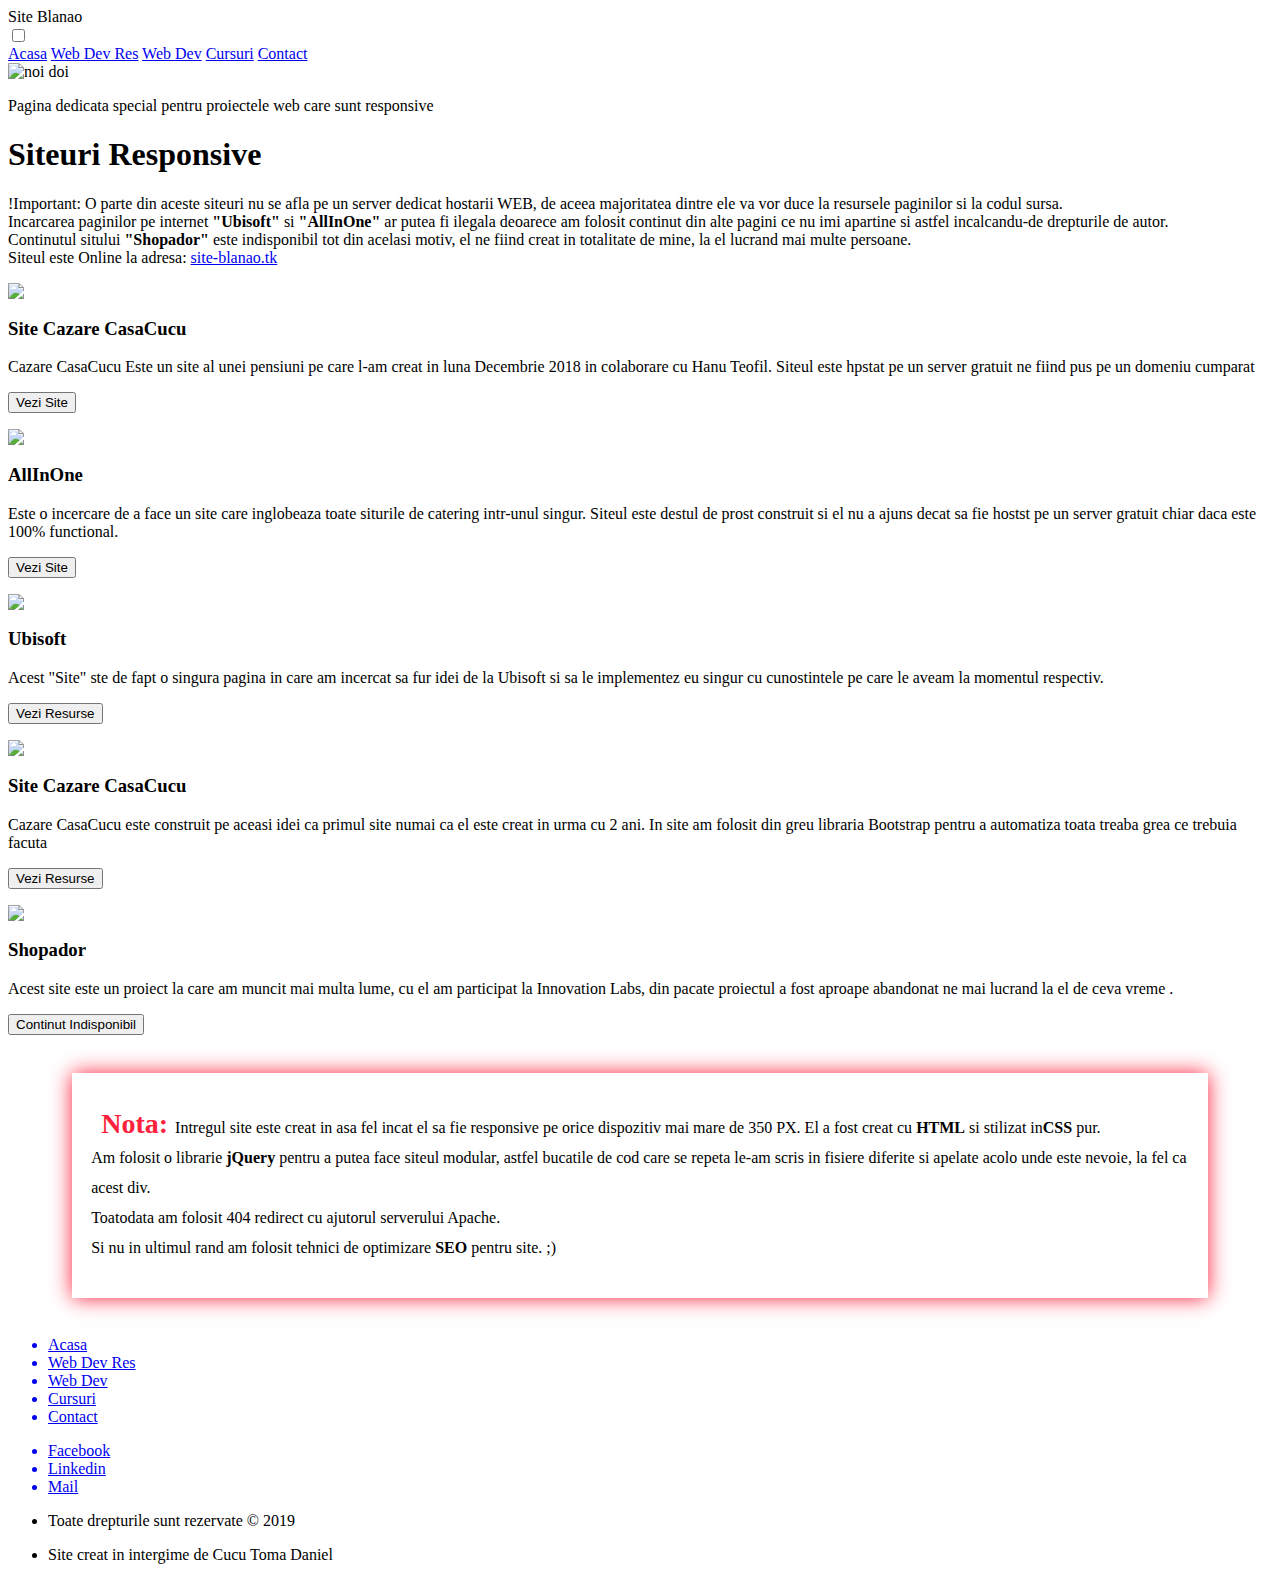
==== web-dev.html @ db33dbb7 "Add files via upload" ====
<html>
        <head>
            <title> Siteuri responsive</title>
            <meta name="viewport" content="width=device-width, initial-scale=1">
            <link href="https://fonts.googleapis.com/css?family=Roboto" rel="stylesheet">
            <link rel="stylesheet" type="text/css" href="css/web-dev-css.css">
            <link rel="stylesheet" type="text/css" href="css/footer.css">
            <link rel="stylesheet" type="text/css" href="css/navbar.css">
            <link rel="stylesheet" type="text/css" href="css/scroll-bar.css">
            <link rel="icon" href="/faviconn.ico" type="image/x-icon" />
            <link rel="shortcut icon" href="img/favicon.ico" type="image/x-icon" />
            <meta name="description" content="O mica parte din siteurile pe xare le-am creat cu ajutorul libratiilor online cum ar fi Buutstrap sau jQueri.">
            <meta name="keywords" content="HTML,CSS,Site Blanaos, Poroiect Facultate">
            <meta name="author" content="Cucu Toma Daniel">
            <script src="jquery-content.jquery"></script> 
        </head>

         <script type="text/javascript">
            $(document).ready(function(){
            $('#navbar').load('navbar.html');
            $('#footer').load('footer-html.html');
            $('#nota').load('nota.html');
            });
         </script>



        <body>

         <div id="navbar"></div>



             <div class="hero-image">
                <img src="img/hero-img-web-dev.jpg" alt="noi doi" class="hero-img">
                <p class="text-img"> Pagina dedicata special pentru proiectele web care sunt responsive </p>

            </div>

           <div class="content">
                <h1>Siteuri Responsive</h1>
               <div class="important">
                   <p><Span class="imp">!Important: </Span>O parte din aceste siteuri nu se afla pe un server dedicat hostarii WEB, de aceea majoritatea dintre ele va vor duce la resursele paginilor si la codul sursa.<br/>Incarcarea paginilor pe internet <b>"Ubisoft"</b> si <b>"AllInOne"</b> ar putea fi ilegala deoarece am folosit continut din alte pagini ce nu imi apartine si astfel incalcandu-de drepturile de autor.<br/>Continutul sitului <b>"Shopador"</b> este indisponibil tot din acelasi motiv, el ne fiind creat in totalitate de mine, la el lucrand mai multe persoane. <br/><span class="centru">Siteul este Online la adresa:  <a href="http://www.site-blanao.tk"><span class="link">site-blanao.tk</span></a></span> </p>
               </div>
             <div class="content-1">
                <div>
                    <img src="img/casacucu-now.png" class="img-proiecte">
                    <h3>Site Cazare CasaCucu</h3>
                    <p>Cazare CasaCucu Este un site al unei pensiuni pe care l-am creat in luna Decembrie 2018 in colaborare cu Hanu Teofil. Siteul este hpstat pe un server gratuit ne fiind pus pe un domeniu cumparat   </p>
                  <form>
                      <input class="button" type="button" value="Vezi Site" onclick="window.location.href='https://cazarecasacucu.000webhostapp.com/cazare_casacucu/index.html'" />
                 </form>
                </div>
                  <div >
                    <img src="img/allinpne.JPG" class="img-proiecte">
                    <h3>AllInOne</h3>
                    <p>Este o incercare de a face un site care inglobeaza toate siturile de catering intr-unul singur. Siteul este destul de prost construit si el nu a ajuns decat sa fie hostst pe un server gratuit chiar daca este 100% functional.</p>
                 <form>
                      <input class="button" type="button" value="Vezi Site" onclick="window.location.href='https://stercoraceous-corre.000webhostapp.com/'" />
                 </form>
                </div>
                  <div >
                    <img src="img/ubisoft.JPG" class="img-proiecte">
                    <h3>Ubisoft</h3>
                    <p>Acest "Site" ste de fapt o singura pagina in care am incercat sa fur idei de la Ubisoft si sa le implementez eu singur cu cunostintele pe care le aveam la momentul respectiv.</p>
                 <form>
                      <input class="button" type="button" value="Vezi Resurse" onclick="window.location.href='https://drive.google.com/drive/folders/1jJb_INBRmaVeIkL2kh0eGGKsmQ22TykC?usp=sharing'" />
                 </form>
                </div>

                  <div>
                    <img src="img/casacucu.JPG" class="img-proiecte">
                    <h3>Site Cazare CasaCucu</h3>
                    <p>Cazare CasaCucu este construit pe aceasi idei ca primul site numai ca el este creat in urma cu 2 ani. In site am folosit din greu libraria Bootstrap pentru a automatiza toata treaba grea ce trebuia facuta </p>
                <form>
                      <input class="button" type="button" value="Vezi Resurse" onclick="window.location.href='https://drive.google.com/drive/folders/1JnMGiGsSS-MGAckjRgrm8AW5MKh9aXVK?usp=sharing'" />
                 </form>
                </div>
                  <div >
                    <img src="img/shopador.png" class="img-proiecte">
                    <h3>Shopador</h3>
                    <p>Acest site este un proiect la care am muncit mai multa lume, cu el am participat la Innovation Labs, din pacate proiectul  a fost aproape abandonat ne mai lucrand la el de ceva vreme   .</p>
                     <form>
                      <input class="button" type="button" value="Continut Indisponibil" onclick="window.location.href='#'" />
                 </form>
                </div>


            </div>
            </div>
               <div id="nota"></div>
              <div id="footer"></div>

        </body>
    </html>
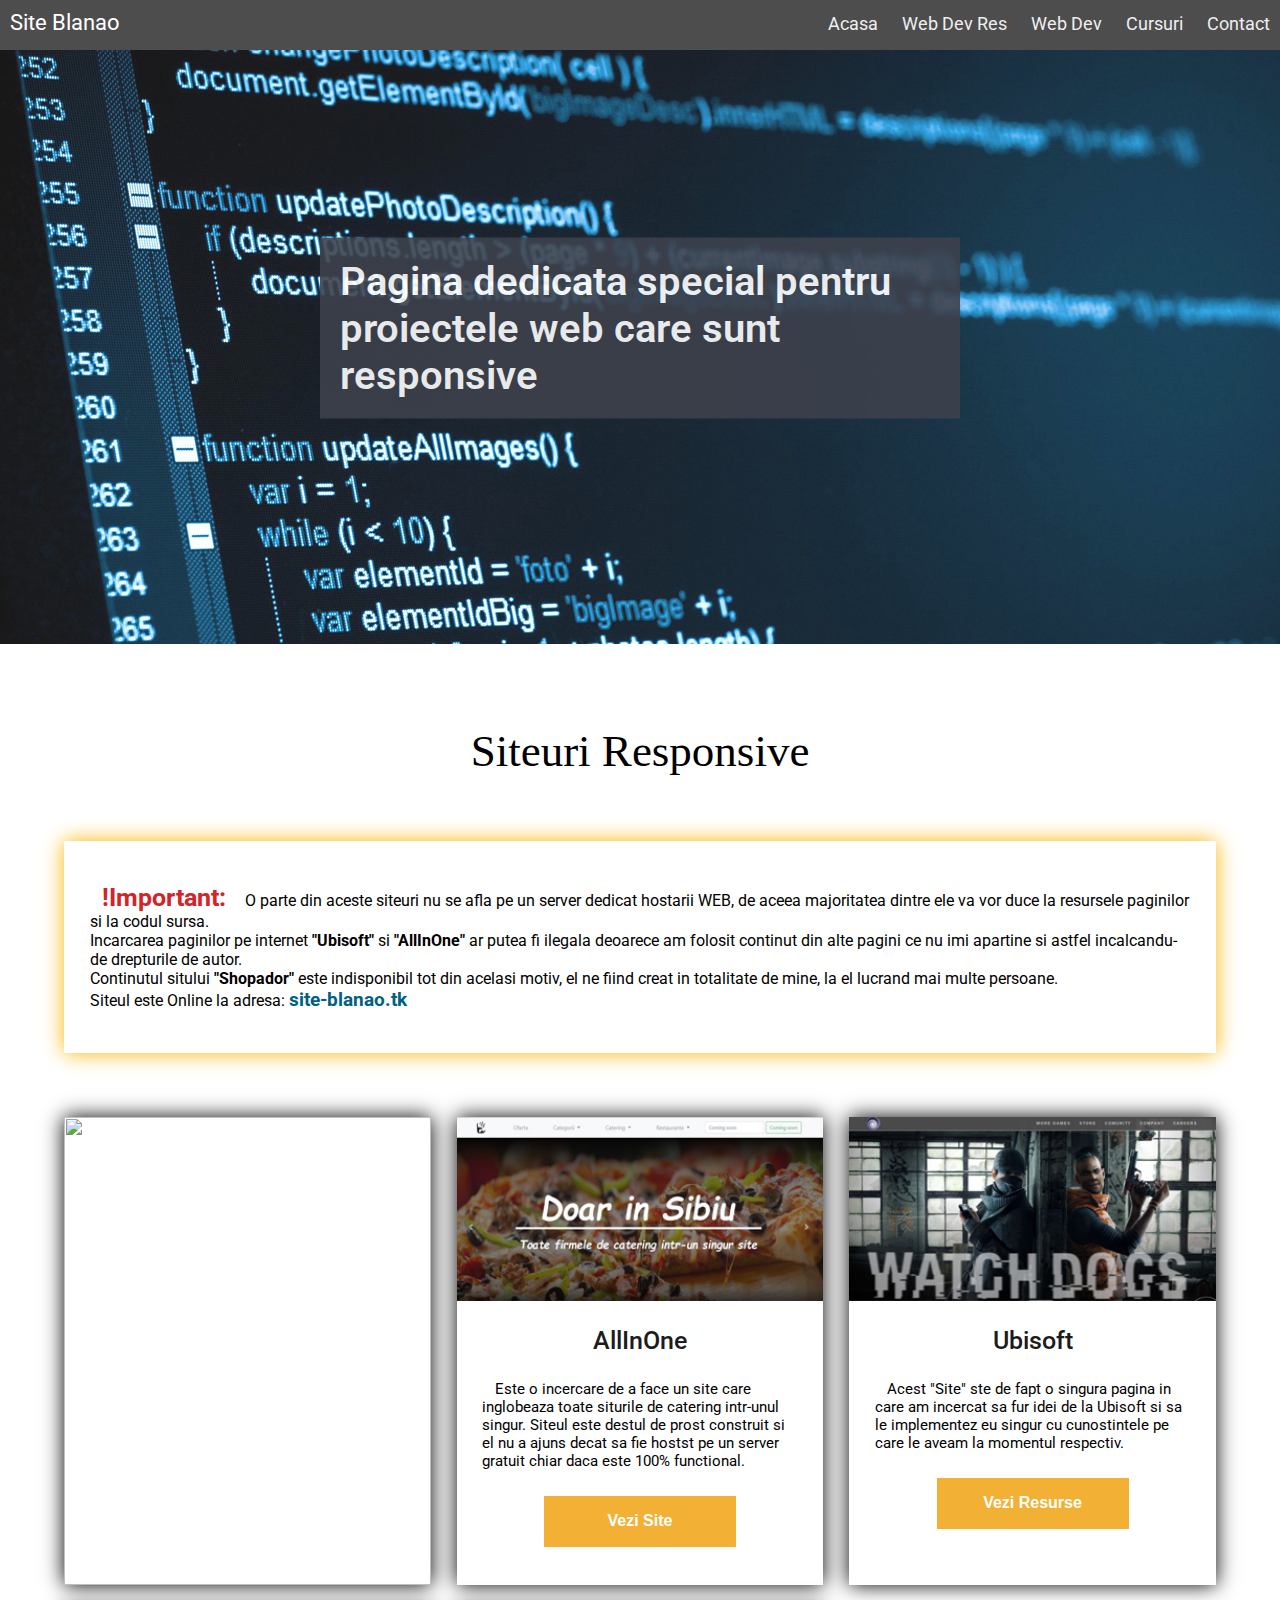
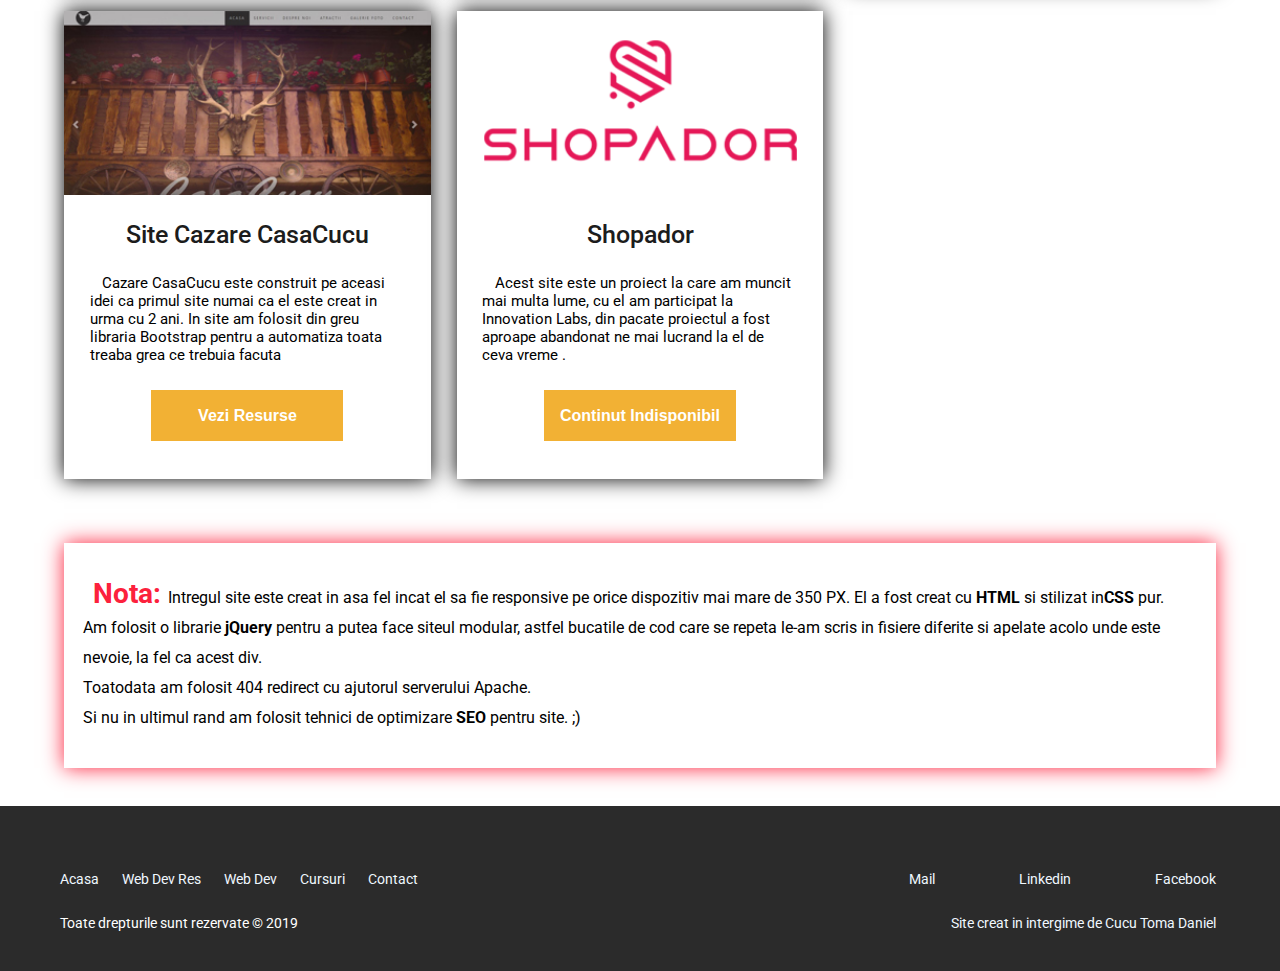
==== commit 636d1403: "Update web-dev.html" ====
--- a/web-dev.html
+++ b/web-dev.html
@@ -44,7 +44,7 @@
                </div>
              <div class="content-1">
                 <div>
-                    <img src="img/casacucu-now.png" class="img-proiecte">
+                    <img src="img/casacucu-nou.PNG" class="img-proiecte">
                     <h3>Site Cazare CasaCucu</h3>
                     <p>Cazare CasaCucu Este un site al unei pensiuni pe care l-am creat in luna Decembrie 2018 in colaborare cu Hanu Teofil. Siteul este hpstat pe un server gratuit ne fiind pus pe un domeniu cumparat   </p>
                   <form>
@@ -92,4 +92,4 @@
               <div id="footer"></div>
 
         </body>
-    </html>+    </html>
--- a/css/web-dev-css.css
+++ b/css/web-dev-css.css
@@ -0,0 +1,251 @@
+body{font-family: 'Roboto', sans-serif;
+      
+            margin: 0 auto;
+            padding:0;
+            overflow-x: hidden;
+             background-image: url('http://i.cubeupload.com/NjsJx8.png');
+            }
+         * {
+            box-sizing: border-box;
+        }
+        
+        
+         .hero-image{
+            position: relative;
+             z-index: -1;
+        }
+        .hero-img{
+            width: 100%;
+            height: auto;
+            opacity: .90;
+            
+        }
+          .text-img{
+            position: absolute;
+            top: 40%;
+            left: 50%;
+            transform: translate(-50%, -50%);
+            font-weight: 600;
+            font-size: 40;
+            border: 0PX solid #000;
+            padding: 20;
+            background: #3D414C;
+            color: #fff;
+            opacity: .90;
+            
+        }
+        .content-1{
+            display: grid;
+            grid-template-columns: 1fr 1fr 1fr;
+            grid-gap: 2vw;
+            margin: 5vw
+        }
+.content-1 >div{
+    position: relative;   
+    background:  #FFFF;
+    box-shadow: 0px 0px 20px;
+    transition: 0.2s;
+    z-index: 999;
+}
+.content-1 >div:hover{
+    transition: 0.2s;
+    box-shadow: none;
+  
+}
+  .content h1{
+   text-align: center;
+    padding-top: 4vw;
+   margin-bottom: 4vw;
+    font-weight: 100;
+    font-size: 45;
+    font-family: 'segoe ui';
+        }
+ .img-proiecte{
+    width: 100%;
+    height: auto;
+    position: relative;
+  }
+  
+.content-1 h3{
+    text-align: center; 
+    font-weight: 500;
+    font-size: 25;
+     color:#1c1c1c;
+   
+}
+.content-1 p{
+    padding-left: 2vw;
+    padding-right: 2vw;
+    text-indent: 1vw;
+    font-size: 15;
+   
+   
+}
+
+ .button{
+    display: block;
+    margin: 0 auto;
+    background: none;
+    width: 15vw;
+    height: 4vw;
+    color:#FFF;
+    border:none;
+    font-size: 16;
+     background: #F2B134;
+    margin-top:2vw;
+    border-radius: 0px;
+    margin-bottom: 3vw;
+    transition:  0.2s;
+     font-weight: 600;
+     cursor: pointer;
+     
+}
+
+.button:hover{
+    background: #068587;
+    transition:  0.2s;
+    box-shadow: 0px 2px 20px #000;
+    color:aliceblue;
+    border: none;
+    font-weight: 600;
+}
+a:link{
+    text-decoration: none;
+}
+
+
+ .prima:hover, .adoua:hover, .ultima:hover{
+     box-shadow: none;
+    transition: 0.2s;
+}
+.important{
+    background: #fff;
+    margin: 5vw;
+    padding: 2vw;
+    box-shadow: 0px 0px 20px #F8B500;
+
+}
+.imp{
+    color:#D42329;
+    font-weight: 700;
+    font-size: 25;
+    padding: 1vw;
+}
+.link{
+    color: #006182;
+    text-decoration: none;
+    font-size: 19;
+    font-weight: 700;
+}
+
+
+@media screen and (min-device-width: 340px) and (max-device-width: 699px) { 
+
+    .button{
+    display: block;
+    margin: 0 auto;
+    background: #294165;
+    width: 35vw;
+    height: 12vw;
+    color:aliceblue;
+    border: none;
+    font-size: 16;
+    margin-top:2vw;
+    margin-bottom: 3vw;
+    transition:  0.5s;
+}
+    .important{
+        padding-left: 5vw;
+        padding-right: 5vw;
+    }
+     .text-img{
+        position: absolute;
+        top: 40%;
+        left: 50%;
+        transform: translate(-50%, -50%);
+        font-weight: 600;
+         font-size: 17;
+         border: 0PX solid #000;
+        padding: 20;
+       background: #3D414C;
+       color: #fff;
+       opacity: .90;
+            
+        }
+    .content-1{
+            display: grid;
+            grid-template-columns:  1fr;
+            grid-gap: 10vw;
+            margin: 5vw
+        }
+
+}
+@media screen and (min-device-width: 500px) and (max-device-width: 699px){
+    
+     button{
+    display: block;
+    margin: 0 auto;
+    background: #294165;
+    width: 35vw;
+    height: 8vw;
+    color:aliceblue;
+    border: none;
+    font-size: 16;
+    margin-top:2vw;
+    border-radius: 40px;
+    margin-bottom: 3vw;
+    transition:  0.5s;
+}
+    .text-img{
+     position: absolute;
+     top: 40%;
+     left: 50%;
+     transform: translate(-50%, -50%);
+     font-weight: 600;
+     font-size: 25;
+     border: 0PX solid #000;
+     padding: 20;
+     background: #3D414C;
+     color: #fff;
+     opacity: .90;
+}
+    .content-1{
+            display: grid;
+            grid-template-columns: 1fr  1fr;
+            grid-gap: 2vw;
+            margin: 5vw
+        }
+
+}
+@media screen and (min-device-width: 700px) and (max-device-width: 1050px) { 
+
+    button{
+    display: block;
+    margin: 0 auto;
+    background: #294165;
+    width: 20vw;
+    height: 6vw;
+    color:aliceblue;
+    border: none;
+    font-size: 16;
+    margin-top:2vw;
+    border-radius: 40px;
+    margin-bottom: 3vw;
+    transition:  0.5s;
+}
+    .content-1{
+        display: grid;
+        grid-template-columns: 1fr 1fr 1fr;
+        grid-gap: 2vw;
+        margin: 5vw
+       }
+}
+@media screen and (min-device-width: 1920px) { 
+.content-1{
+    display: grid;
+    grid-template-columns:1fr 1fr 1fr  1fr;
+    grid-gap: 2vw;
+    margin: 5vw;
+}
+
+}--- a/css/footer.css
+++ b/css/footer.css
@@ -0,0 +1,41 @@
+   footer{
+            display: grid;
+            font-size: 14;
+            background:#2B2B2B;
+            color:#fff;
+            grid-template-columns: repeat(auto-fit, minmax(350px, 1fr));
+            
+        }
+       
+        .colum1 ul li{
+             margin-top: 4vw;
+            color: aliceblue;
+        }
+        .colum2 ul li{
+            margin-top: 4vw;
+            float:right;
+            color:aliceblue;
+            margin-right: 5vw;
+        }
+        .footer2{
+            padding-bottom: 2vw;
+        }
+       
+        .colum4 ul li{
+            margin-top: 0vw;
+            float:right;
+            color:aliceblue;
+            margin-right: 5vw;
+        }
+        footer ul li{
+            list-style: none;
+            text-decoration: none;
+            color:#fff;
+            display: inline-block;
+            padding-left: 20px;
+            position: relative;
+        }
+        
+        footer ul li:hover{
+            text-decoration: underline;
+        }--- a/css/navbar.css
+++ b/css/navbar.css
@@ -0,0 +1,92 @@
+.nav {
+  height: 50px;
+  width: 100%;
+  background-color: #4d4d4d;
+  position: relative;
+}
+
+.nav > .nav-header {
+  display: inline;
+}
+
+.nav > .nav-header > .nav-title {
+  display: inline-block;
+  font-size: 22px;
+  color: #fff;
+  padding: 10px 10px 10px 10px;
+}
+
+.nav > .nav-btn {
+  display: none;
+}
+
+.nav > .nav-links {
+  display: inline;
+  float: right;
+  font-size: 18px;
+    margin-left: auto;
+}
+
+.nav > .nav-links > a {
+  display: inline-block;
+  padding: 13px 10px 13px 10px;
+  text-decoration: none;
+  color: #efefef;
+}
+
+.nav > .nav-links > a:hover {
+  background-color: #EB9033;;
+    position: relative;
+     z-index: 10;
+}
+
+.nav > #nav-check {
+  display: none;
+}
+
+@media (max-width:600px) {
+  .nav > .nav-btn {
+    display: inline-block;
+    position: absolute;
+    right: 0px;
+    top: 0px;
+  }
+  .nav > .nav-btn > label {
+    display: inline-block;
+    width: 50px;
+    height: 50px;
+    padding: 13px;
+  }
+  .nav > .nav-btn > label:hover {
+    background-color: rgba(0, 0, 0, 0.3);
+  }
+  .nav > .nav-btn > label > span {
+    display: block;
+    width: 25px;
+    height: 10px;
+    border-top: 2px solid #eee;
+  }
+  .nav > .nav-links {
+    position: absolute;
+    display: block;
+    width: 100%;
+    background-color: #333;
+    height: 0px;
+    transition: all 0.3s ease-in;
+    overflow-y: hidden;
+    top: 50px;
+    left: 0px;
+  }
+  .nav > .nav-links > a {
+    display: block;
+    width: 100%;
+  }
+  .nav > #nav-check:not(:checked) + .nav-links {
+    height: 0px;
+  }
+  .nav > #nav-check:checked + .nav-links {
+    height: calc(100vh - 50px);
+    overflow-y: auto;
+  }
+}
+      
--- a/css/scroll-bar.css
+++ b/css/scroll-bar.css
@@ -0,0 +1,16 @@
+::-webkit-scrollbar {
+  width:10px;
+}
+
+::-webkit-scrollbar-track {
+  background:#f1f1f1;
+    
+}
+ 
+::-webkit-scrollbar-thumb {
+  background: #393E60; 
+}
+
+::-webkit-scrollbar-thumb:hover {
+  background: #00ADB5; 
+}